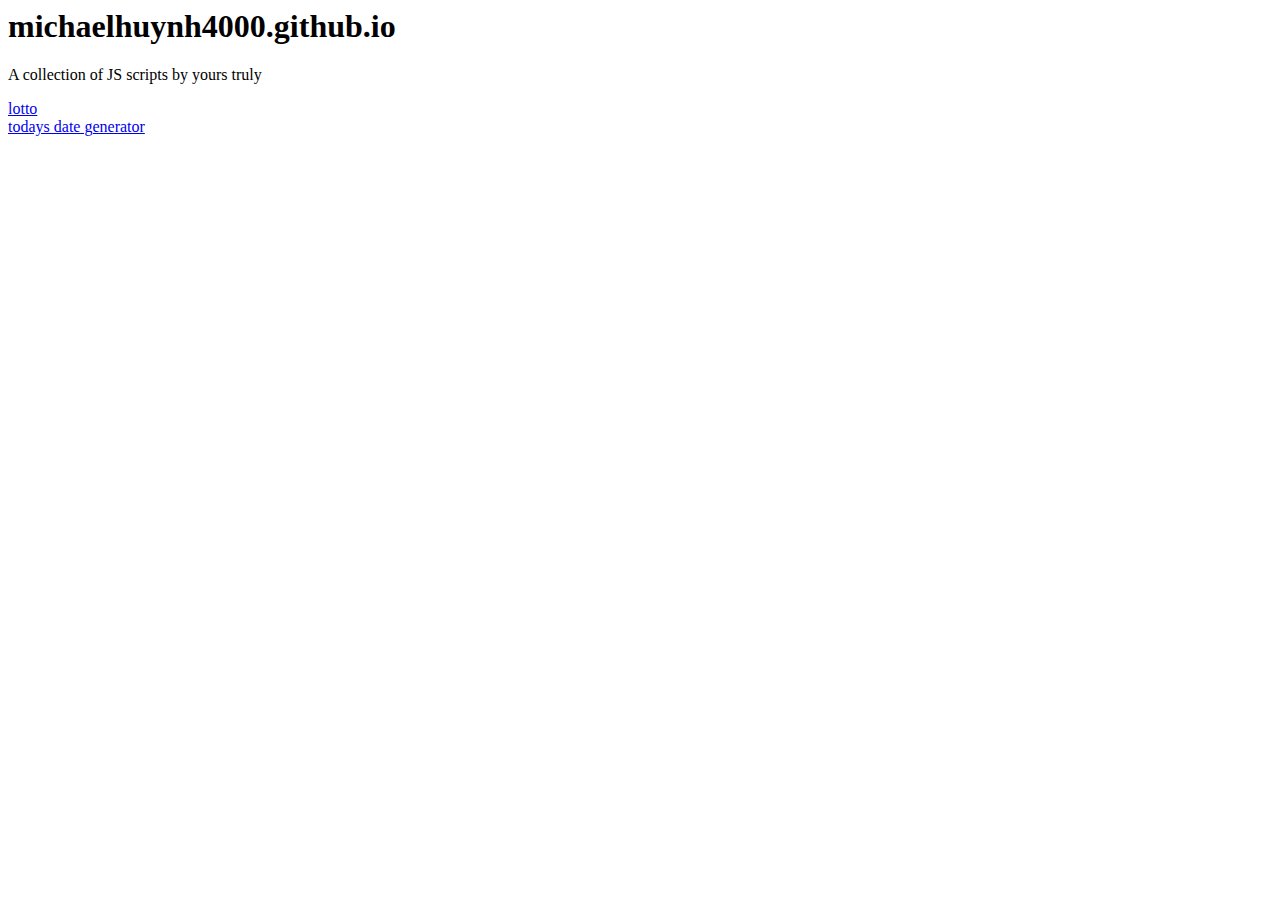
==== index.html @ 18aa5cb1 "Add files via upload" ====
<html>
	<body>
		<h1>michaelhuynh4000.github.io</h1>
		<p>A collection of JS scripts by yours truly</p>
		<a href="lotto.html">lotto</a> </br>
		<a href="todays_date_generator.html">todays date generator</a> </br>
	</body>
</html>
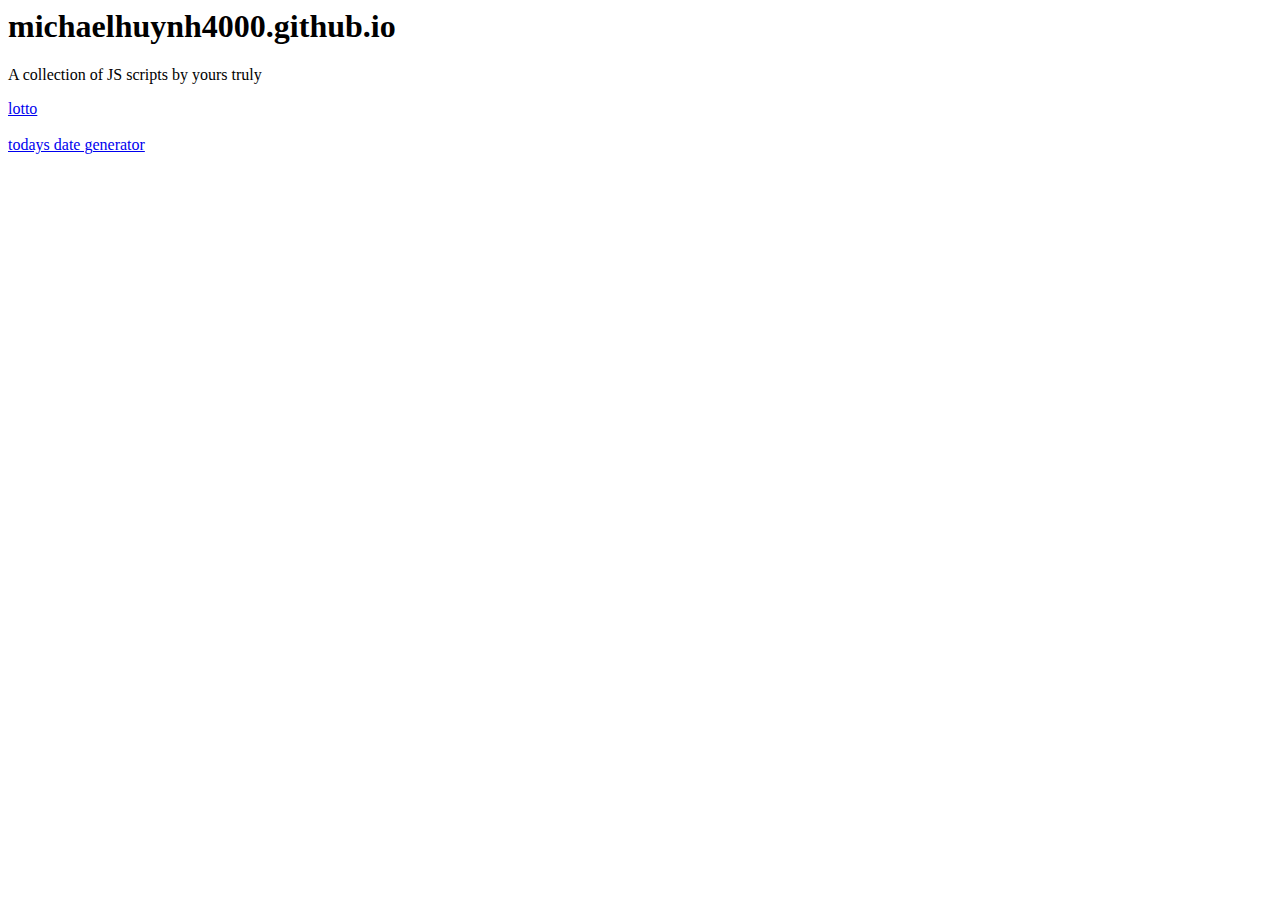
==== commit 0d13e223: "Add files via upload" ====
--- a/index.html
+++ b/index.html
@@ -2,8 +2,8 @@
 	<body>
 		<h1>michaelhuynh4000.github.io</h1>
 		<p>A collection of JS scripts by yours truly</p>
-		<a href="lotto.html">lotto</a> </br>
-		<a href="todays_date_generator.html">todays date generator</a> </br>
+		<a href="lotto.html">lotto</a> </br> </br>
+		<a href="todays_date_generator.html">todays date generator</a> </br> </br>
 	</body>
 </html>
 
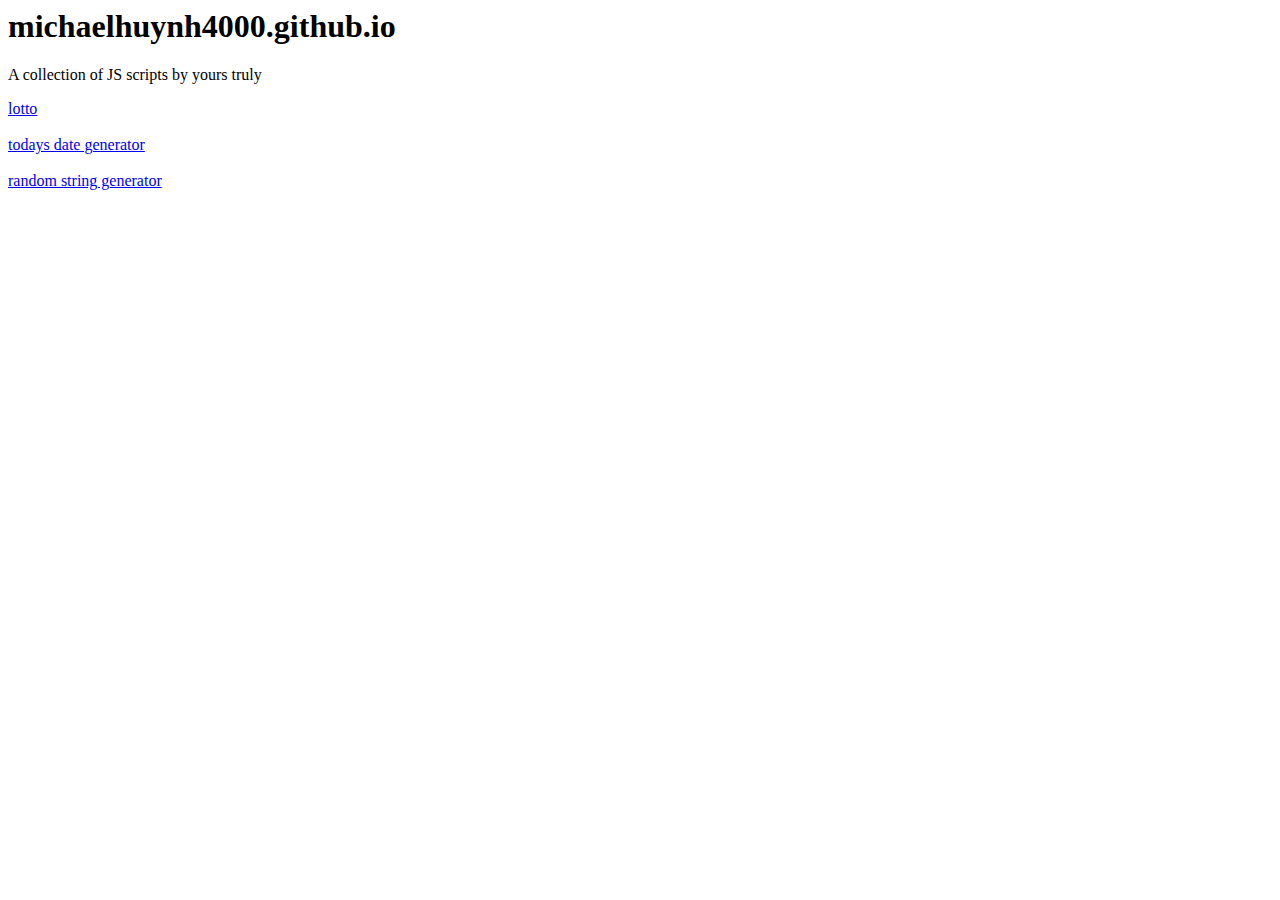
==== commit a9e78592: "Update index.html" ====
--- a/index.html
+++ b/index.html
@@ -1,9 +1,12 @@
 <html>
+	<head>
+		<link rel="icon" type="image/x-icon" href="https://assets-cdn.github.com/favicon.ico">
 	<body>
 		<h1>michaelhuynh4000.github.io</h1>
 		<p>A collection of JS scripts by yours truly</p>
 		<a href="lotto.html">lotto</a> </br> </br>
 		<a href="todays_date_generator.html">todays date generator</a> </br> </br>
+		<a href="rsg.html">random string generator</a> </br> </br>
 	</body>
 </html>
 
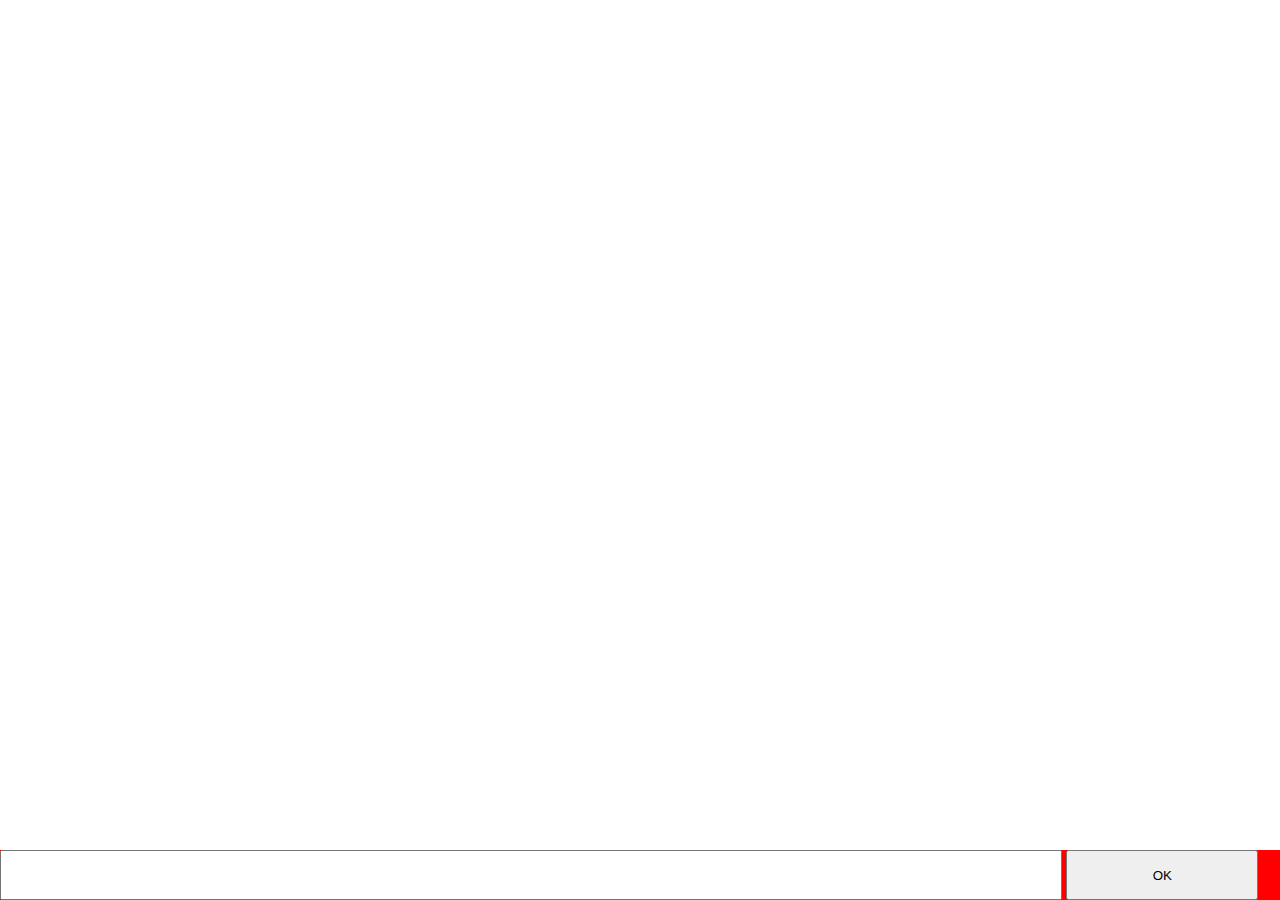
==== commit 0da48f95: "Add files via upload" ====
--- a/index.html
+++ b/index.html
@@ -1,13 +1,19 @@
-<html>
-	<head>
-		<link rel="icon" type="image/x-icon" href="https://assets-cdn.github.com/favicon.ico">
-	<body>
-		<h1>michaelhuynh4000.github.io</h1>
-		<p>A collection of JS scripts by yours truly</p>
-		<a href="lotto.html">lotto</a> </br> </br>
-		<a href="todays_date_generator.html">todays date generator</a> </br> </br>
-		<a href="rsg.html">random string generator</a> </br> </br>
-	</body>
-</html>
+<head>
+	<meta name="viewport" content="width=device-width, initial-scale=1">
+	<link rel="stylesheet" type="text/css" href="style.css">
+</head>
+
+<body id="body">
+
+	<div id="content" class'"fixed"></div>
+	<div id="input_bar" class="fixed">	
+		<input type="text" id="input_box">
+		<input type="button" id="btn_ok" value="OK" onclick=test() onfocus="scrollToBottom()> <br>
+	</div>
 
 
+	<script src="script.js"></script>
+
+</body>
+
+
--- a/style.css
+++ b/style.css
@@ -0,0 +1,54 @@
+﻿body {
+	background-color:lightgrey;
+}
+
+#input_bar {
+  position: fixed;
+  bottom: 0px;
+  left: 0px;
+  width: 100%;
+  height: 50px;
+  background: red;
+  -webkit-backface-visibility: hidden;
+}
+
+#input_box {
+	width:83%;
+	height:100%;
+}
+#btn_ok{
+	width:15%;
+	height:100%;
+}
+
+#filler {
+	height: 50px;
+}
+
+#m1 {
+	color: red;
+	background-color: #FADBD8;
+	text-align: left;
+	margin-left:10px;
+	margin-right:10px;
+}
+
+#m2 {
+	color: blue;
+	background-color: #D6EAF8;
+	text-align: right;
+	
+	margin-left:10px;
+	margin-right:10px;
+}
+
+#content {
+  position: fixed;
+  bottom: 50px;
+  left: 0px;
+  width: 100%;
+  background-color: white;
+  -webkit-backface-visibility: hidden;
+  height: 100%; 
+  overflow-y: scroll; /* adds scrollbar */
+}